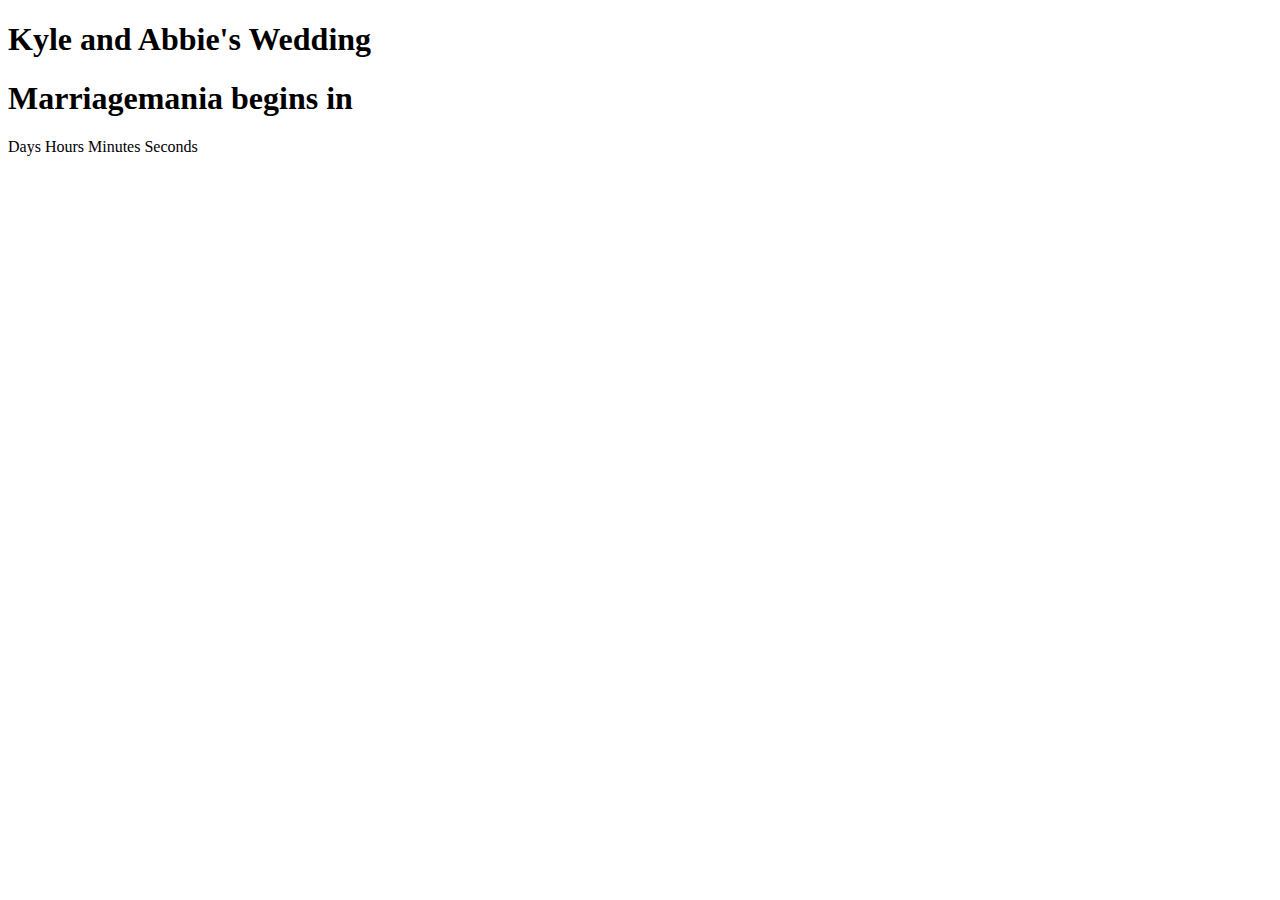
==== index.html @ 65036609 "Update index.html" ====
<!DOCTYPE html>
    <html lang="en">
        <head>
            <meta charset="utf-8">
            <meta name=viewport content="width=device-width, initial-scale = 1">
            <title>Kyle & Abbie's Wedding</title>
         <link rel="stylesheet" href="styles/wmcdstyle.css">
            <link rel="preconnect" href="https://fonts.googleapis.com">
<link rel="preconnect" href="https://fonts.gstatic.com" crossorigin>
<link href="https://fonts.googleapis.com/css2?family=Dancing+Script:wght@400..700&display=swap" rel="stylesheet">
        </head>
        <body>
            <div id="countdown">
                <h1>Kyle and Abbie's Wedding</h1>
                <h1 id="countdown-header">Marriagemania begins in</h1>
                <p id="timer">
                    <span id="days"></span>
                    <span class="timer-unit">Days</span>
                    <span id="hours"></span>
                    <span class="timer-unit">Hours</span>
                    <span id="minutes"></span>
                    <span class="timer-unit">Minutes</span>
                    <span id="seconds"></span>
                    <span class="timer-unit">Seconds</span>
                </p>
            </div>
            <script src="scripts/script.js"></script> 
        </body>
    </html>
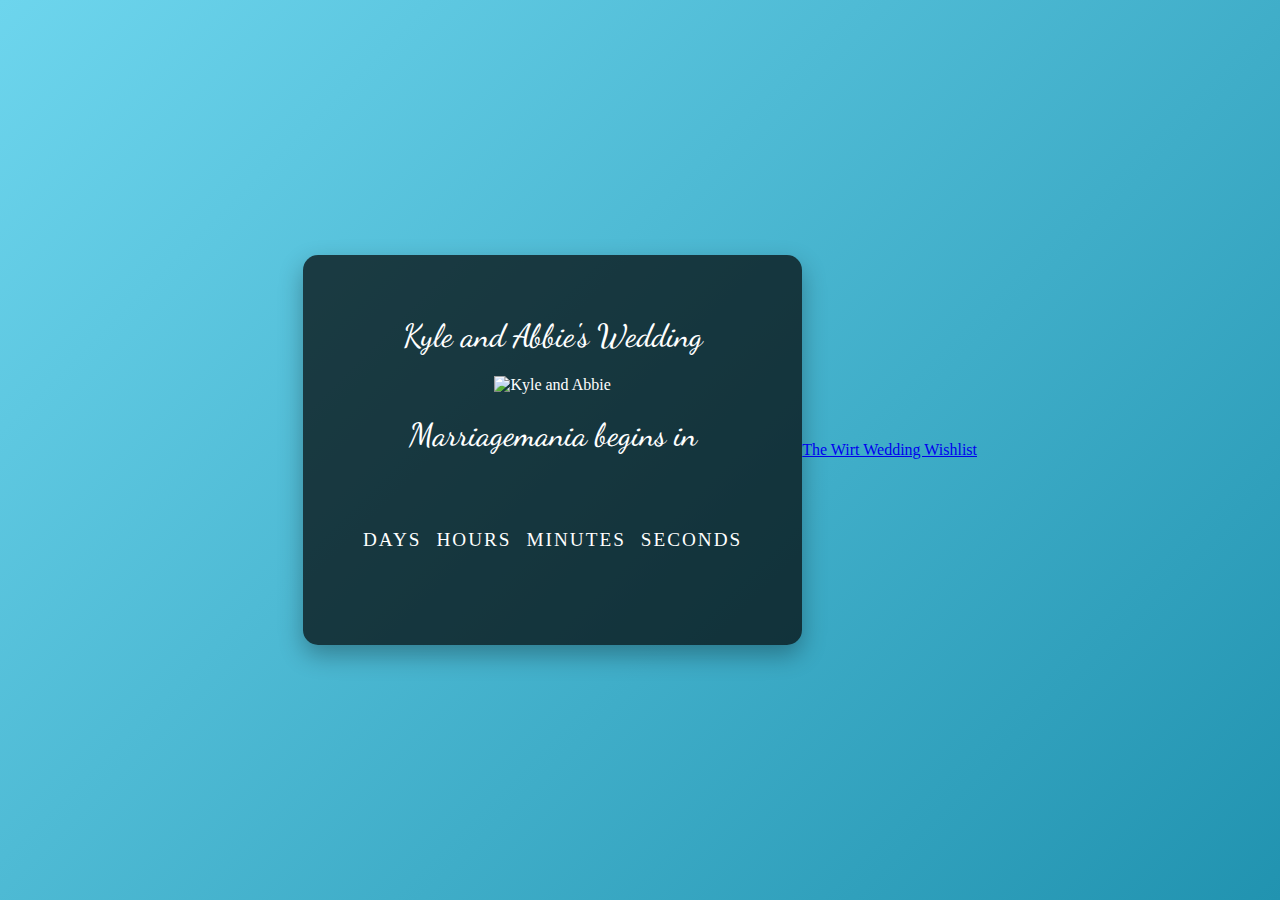
==== commit 331a2517: "Update index.html" ====
--- a/index.html
+++ b/index.html
@@ -12,6 +12,7 @@
         <body>
             <div id="countdown">
                 <h1>Kyle and Abbie's Wedding</h1>
+                <img src="kyleandabbie.png" alt="Kyle and Abbie" width="300px" height="300">
                 <h1 id="countdown-header">Marriagemania begins in</h1>
                 <p id="timer">
                     <span id="days"></span>
@@ -24,6 +25,12 @@
                     <span class="timer-unit">Seconds</span>
                 </p>
             </div>
+            <div id="registry">
+                <a href="https://www.amazon.com/wedding/registry/2KS88QRKF27KH" target="_blank">
+                    The Wirt Wedding Wishlist
+                </a>
+
+            </div>
             <script src="scripts/script.js"></script> 
         </body>
     </html>
--- a/styles/wmcdstyle.css
+++ b/styles/wmcdstyle.css
@@ -0,0 +1,54 @@
+@font-face {
+  font-family: "Dancing Script", cursive;
+  font-optical-sizing: auto;
+  font-weight: 500;
+  font-style: normal;
+}
+
+body {
+    
+    display: flex;
+    justify-content: center;
+    align-items: center;
+    height: 100vh;
+    margin: 0;
+    background: linear-gradient(135deg, #6dd5ed, #2193b0);
+    color: white;
+}
+
+// <uniquifier>: Use a unique and descriptive class name
+// <weight>: Use a value from 400 to 700
+
+
+
+#countdown-header {
+    border: 3px solid black;
+}
+
+#countdown {
+    background: rgba(0,0,0,0.7);
+    padding: 40px 60px;
+    border-radius: 15px;
+    box-shadow: 0 10px 25px rgba(0,0,0,0.3);
+    text-align: center;
+}
+
+#timer {
+    font-size: 3rem;
+    letter-spacing: 3px;
+}
+
+.timer-unit {
+    font-size: 1.2rem;
+    text-transform: uppercase;
+    letter-spacing: 2px;
+    margin-top: 10px;
+    display: inlines;
+}
+
+h1 {
+  font-family: "Dancing Script", cursive;
+  font-optical-sizing: auto;
+  font-weight: 500;
+  font-style: normal;
+}
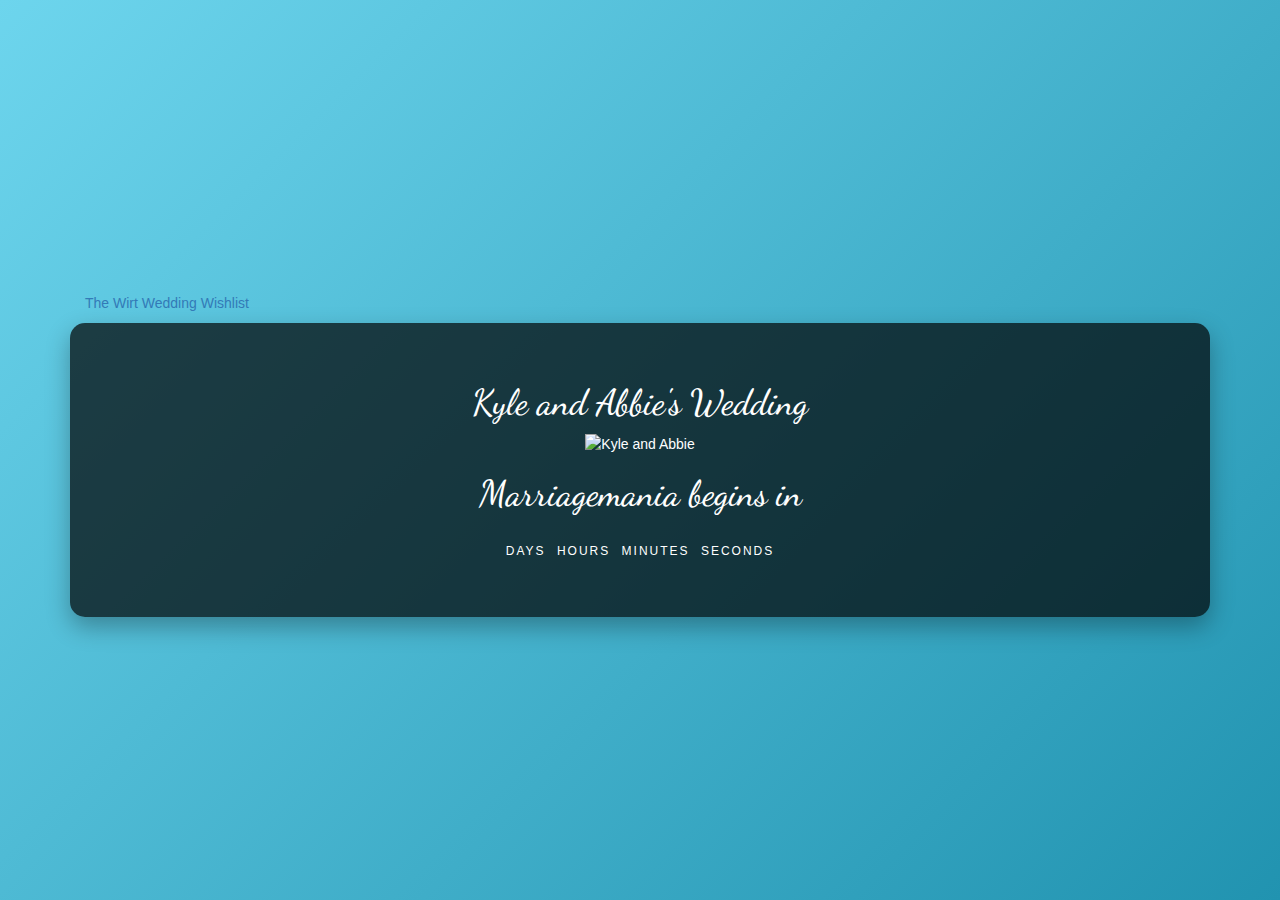
==== commit 11ef1243: "Update index.html" ====
--- a/index.html
+++ b/index.html
@@ -3,6 +3,8 @@
         <head>
             <meta charset="utf-8">
             <meta name=viewport content="width=device-width, initial-scale = 1">
+            <link rel="stylesheet" href="https://maxcdn.bootstrapcdn.com/bootstrap/3.4.1/css/bootstrap.min.css">
+
             <title>Kyle & Abbie's Wedding</title>
          <link rel="stylesheet" href="styles/wmcdstyle.css">
             <link rel="preconnect" href="https://fonts.googleapis.com">
@@ -10,9 +12,18 @@
 <link href="https://fonts.googleapis.com/css2?family=Dancing+Script:wght@400..700&display=swap" rel="stylesheet">
         </head>
         <body>
+            <div class="container">
+        
+            <ul id="registry" class="nav nav-bar-nav">
+            
+                    <li>
+                <a href="https://www.amazon.com/wedding/registry/2KS88QRKF27KH" target="_blank">
+                    The Wirt Wedding Wishlist
+                </a></li></ul>
+
             <div id="countdown">
                 <h1>Kyle and Abbie's Wedding</h1>
-                <img src="kyleandabbie.png" alt="Kyle and Abbie" width="300px" height="300">
+                <img src="kyleandabbie.png" alt="Kyle and Abbie" width="300px" height="500">
                 <h1 id="countdown-header">Marriagemania begins in</h1>
                 <p id="timer">
                     <span id="days"></span>
@@ -25,11 +36,7 @@
                     <span class="timer-unit">Seconds</span>
                 </p>
             </div>
-            <div id="registry">
-                <a href="https://www.amazon.com/wedding/registry/2KS88QRKF27KH" target="_blank">
-                    The Wirt Wedding Wishlist
-                </a>
-
+            
             </div>
             <script src="scripts/script.js"></script> 
         </body>
